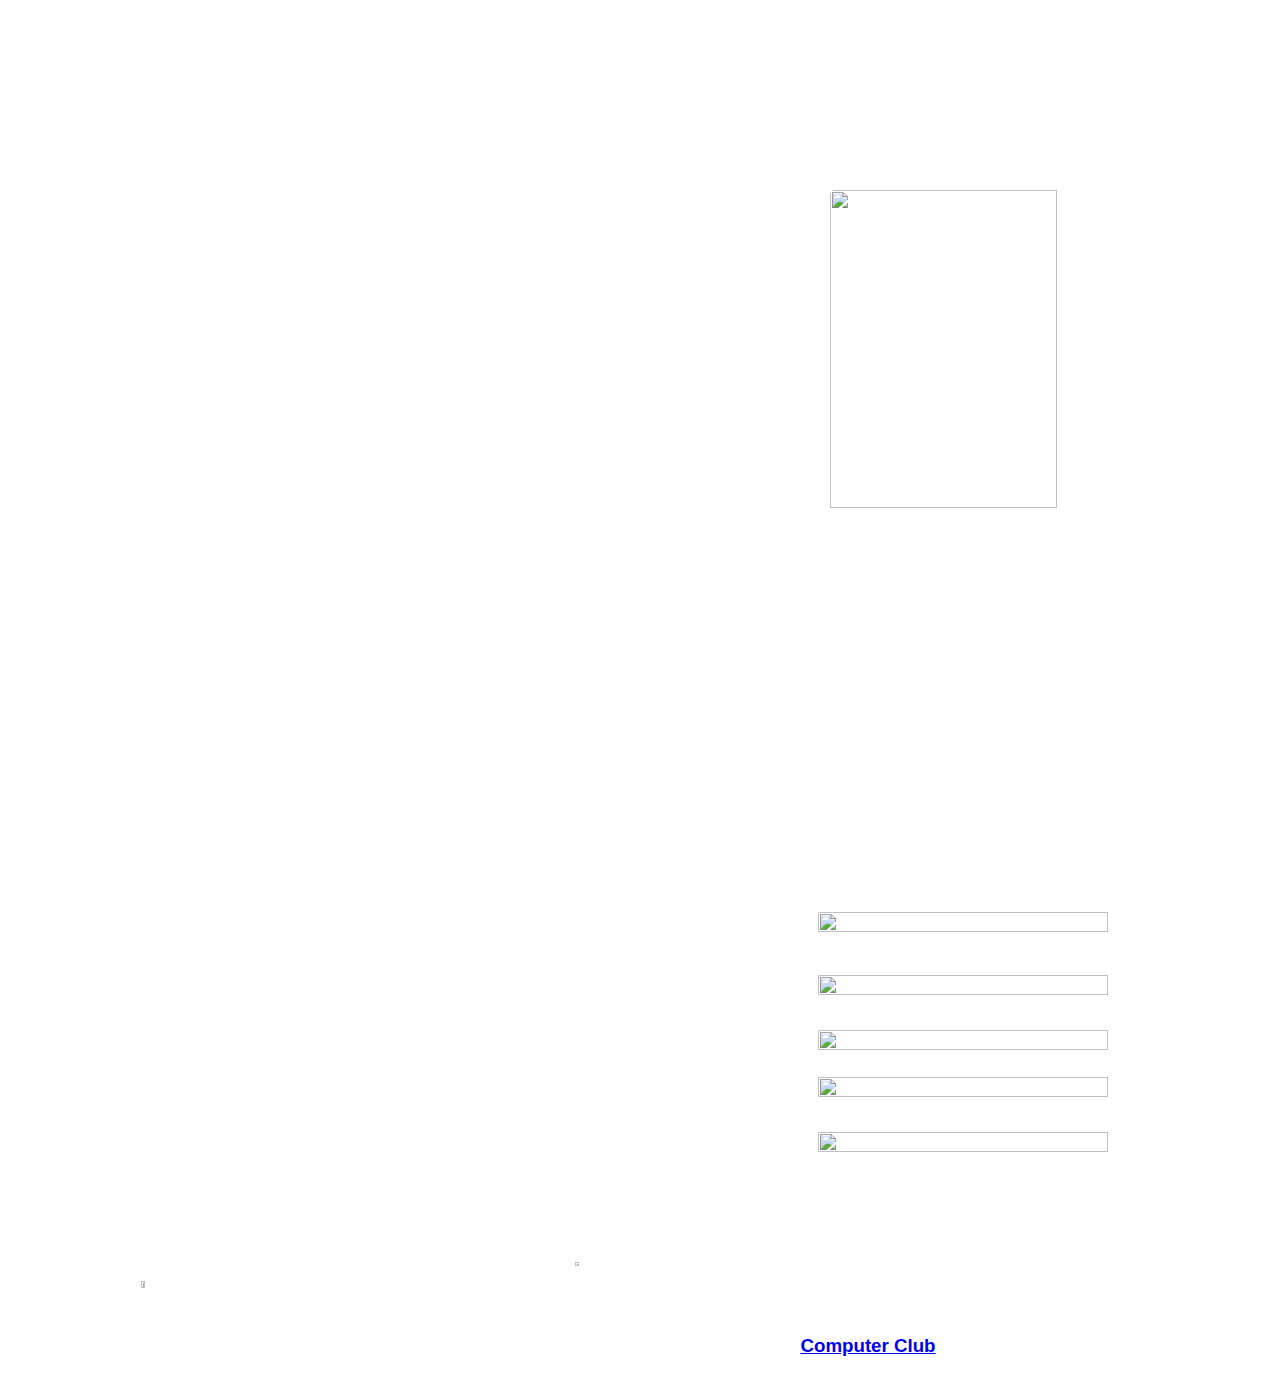
==== index.html @ 6a5c1b3e "Add files via upload" ====
<Doctype html!>
<html>
<head>
	<Title>Lavnish Maunthrooa</title>
	<link rel="stylesheet" href="lavnish.css"/> 
</head>

<body>
	<!-- Header Element -->
	<header>
	<img src="">
	<h1>Lavnish Maunthrooa</h1>
	</header>
		
	<!-- Main Element -->
	<main>
		<div id="profil">
			<img src="img/LavnishProfile.JPG" alt="profil"/>
		</div>
		<div id="perso">
		<div id="about"><h2>About me</h2>
		<p>I am the founder of computer club.  My aim is to empower youngsters toward creativity and innovation.</p></div>
		
		<div id="qualif"><h3>Qualifications</h3>
		<ul>
			<li>University of Mauritius</li>
			<ol>
				<li>Msc Software Project Management</li>
				<li>Bsc Computer Science</li>
				<p>Final Year Project(Implementing queing model restaurants in Mauritius)Grade <b>A*</b></p>
			</ol>
			
			<li>SSS Forest Side Boys</li>
			<ol>
				<li>Higher School Certificate</li>
				<li>School Certificate</li>
			</ol>
			
			<li>Other Certification:</li>
			<ol>
				<li>Advance Electronic Module at School of Electonic</li>
				<li>city & Guilds </li>
				<li>Comptia A+</li>
			</ol>
		</ul></div>
	</div>
	<div id="achievements">
		<h3>Achievements & Experience</h3>
		<table>
			<tr><td width="60%">Team Leader of STEM project(affiliated with <b>Huawei</b> to raise awareness of Science and Technology in colleges</td>
				<td><img src="img/Stem.jpg"></td></tr>

			<tr><td>1st runner-up of UNESCO AI web documentary challenge(Represented Mauritius at inter-continental level</td>
				<td><img src="img/Webdocumentary.jpg"></td></Doctype>

			<tr><td>Head Organizer of Uom App Competition 1st edition 2020</td>
				<td><img src="img/AppCompetition.jpg"></td></tr>

			<tr><td>Head Organizer of Uom Web Competition 1st edition 2019</td>
				<td><img src="img/WebCompetition.jpg"></td></tr>

			<tr><td>1st runner-up of ICT Innovation Business IDEA Competition 2017/2018 by NCB(National Computer Board)</td>
				<td><img src="img/NCB.jpg"></td></tr>
		</table>
	</div>
	</main>
	<footer>
		<div id="phone"><img src="img/phone.jpg">5-706-5516</div>
		<div id="email"><img src="img/email.png"><a href="mailto:lavnish.maunthrooa@computer-club.tech">lavnish.maunthrooa@computer-club.tech</a></div><br><br>
		<h3>For more information about our club please check out and like our <a href=https://www.facebook.com/UoMComputerClub>Computer Club</a> Facebook page on the link below!</h3>
	</footer>

</body>

</html>
---- lavnish.css ----
body{
    font-family: Verdana, Geneva, Tahoma, sans-serif;
    background-image: url("img/bg.jpg");
    color: white;
}
h1{
    position: relative;
    margin-left: 38%;
    margin-top: 4%;
    margin-bottom: 2%;
}
#perso{
    display: block;
    margin-left: 7%;
}
#profil{
    display: block;
    width: 50%;
    float:right;
}
#profil img{
    width: 60%;
    height:auto;
    margin-left: 30%;
    border-radius: 1%;
}
#achievements{
    width: 100%;
    margin-top: 13%;
}
#achievements h3{
    margin-left: 40%;
}
#about{
    margin-top: 8%;
    text-align: center;
}
#qualif{
    margin-top: 9%;
}
#qualif h3{
    text-align: center;
    margin-bottom: 2%;
}
#achievements img{
    height: auto;
    width:80%;
}
table{
    width:90%;
    height: auto;
    margin-left: 10%;
    border-spacing: 0 25px;
    margin-bottom: 5%;
}
table img{
   border-radius: 1%;
}
footer{
    text-align: center;
}
footer img{
    width:5%;
    height:auto;
}
#phone{
    float: left;
    margin-left: 10%;
    margin-right: -5%;
    margin-top: 2%;
}
#phone img{
    margin-bottom: -3%;
    margin-right: 2%;
    width:9%;
    height:auto;
}
#email img{
    margin-bottom: -2%;
    margin-top: 1%;
}
#email a{
    color: white;
}
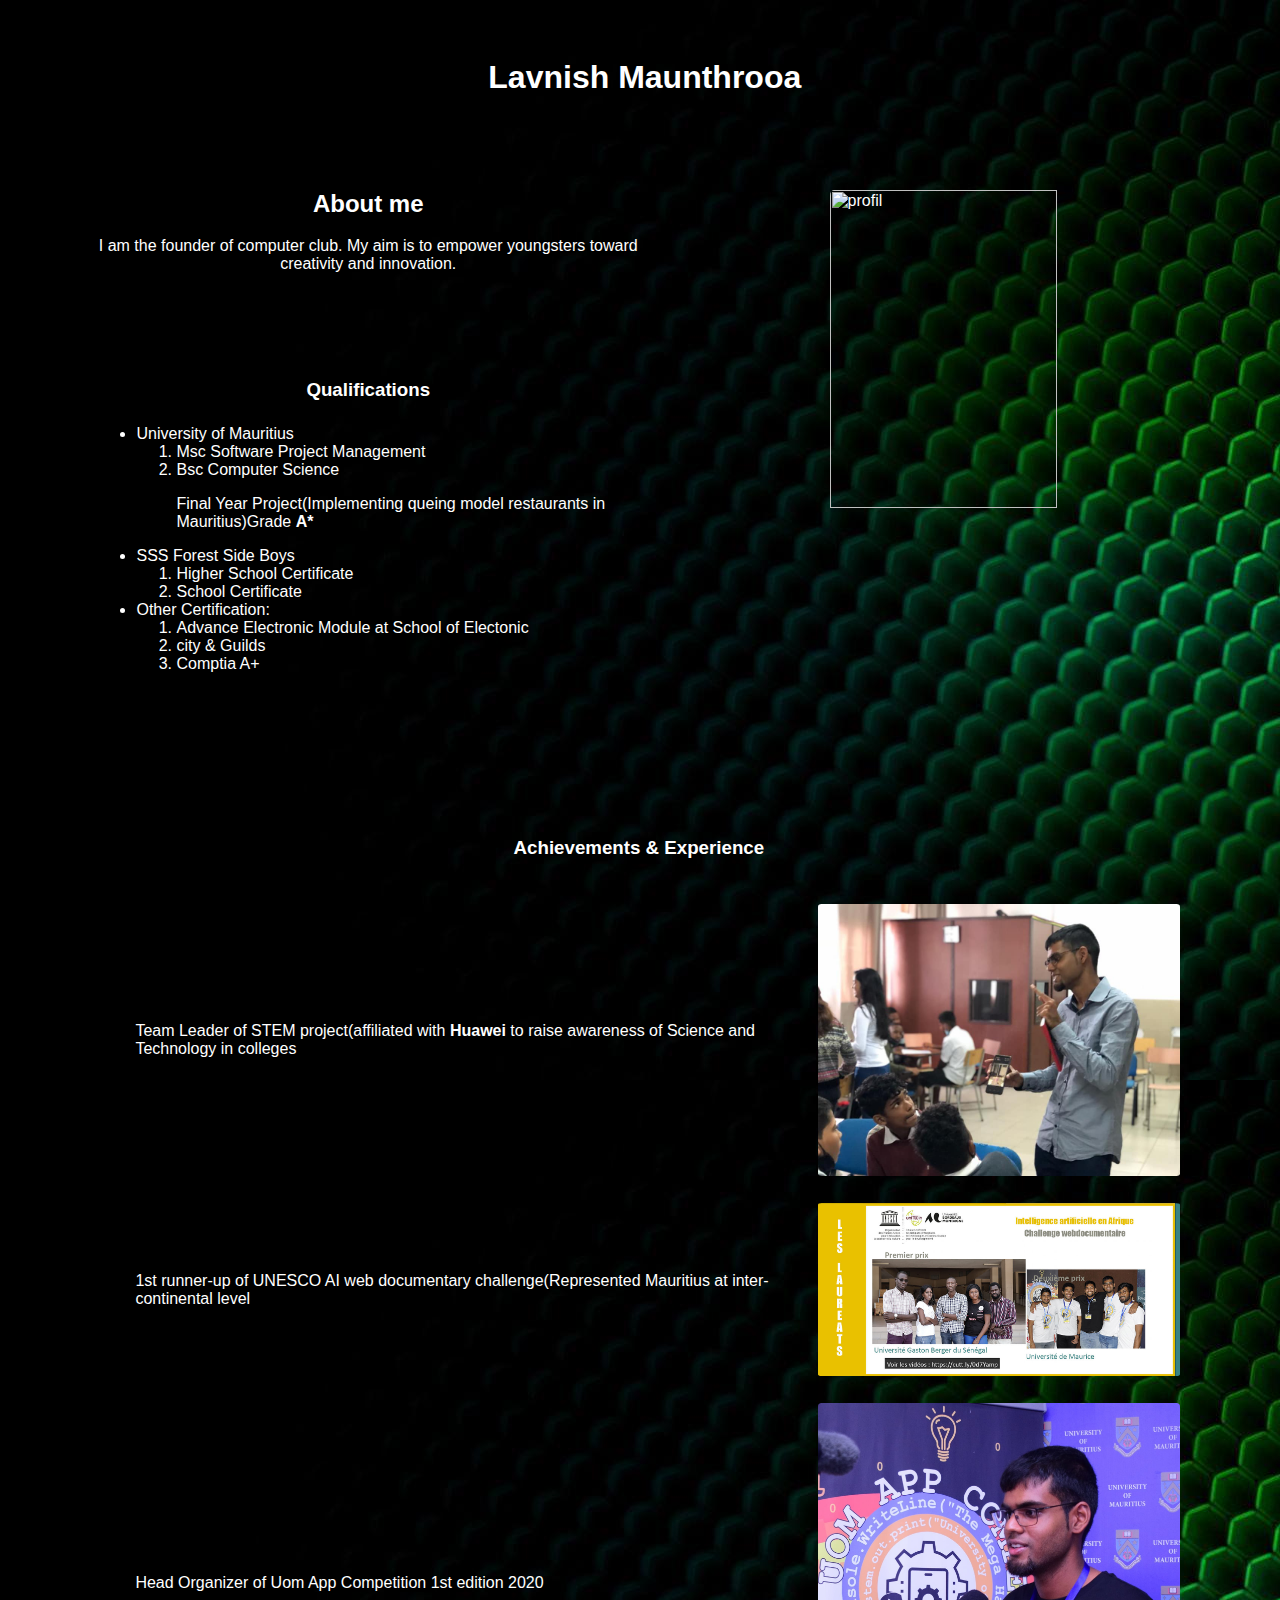
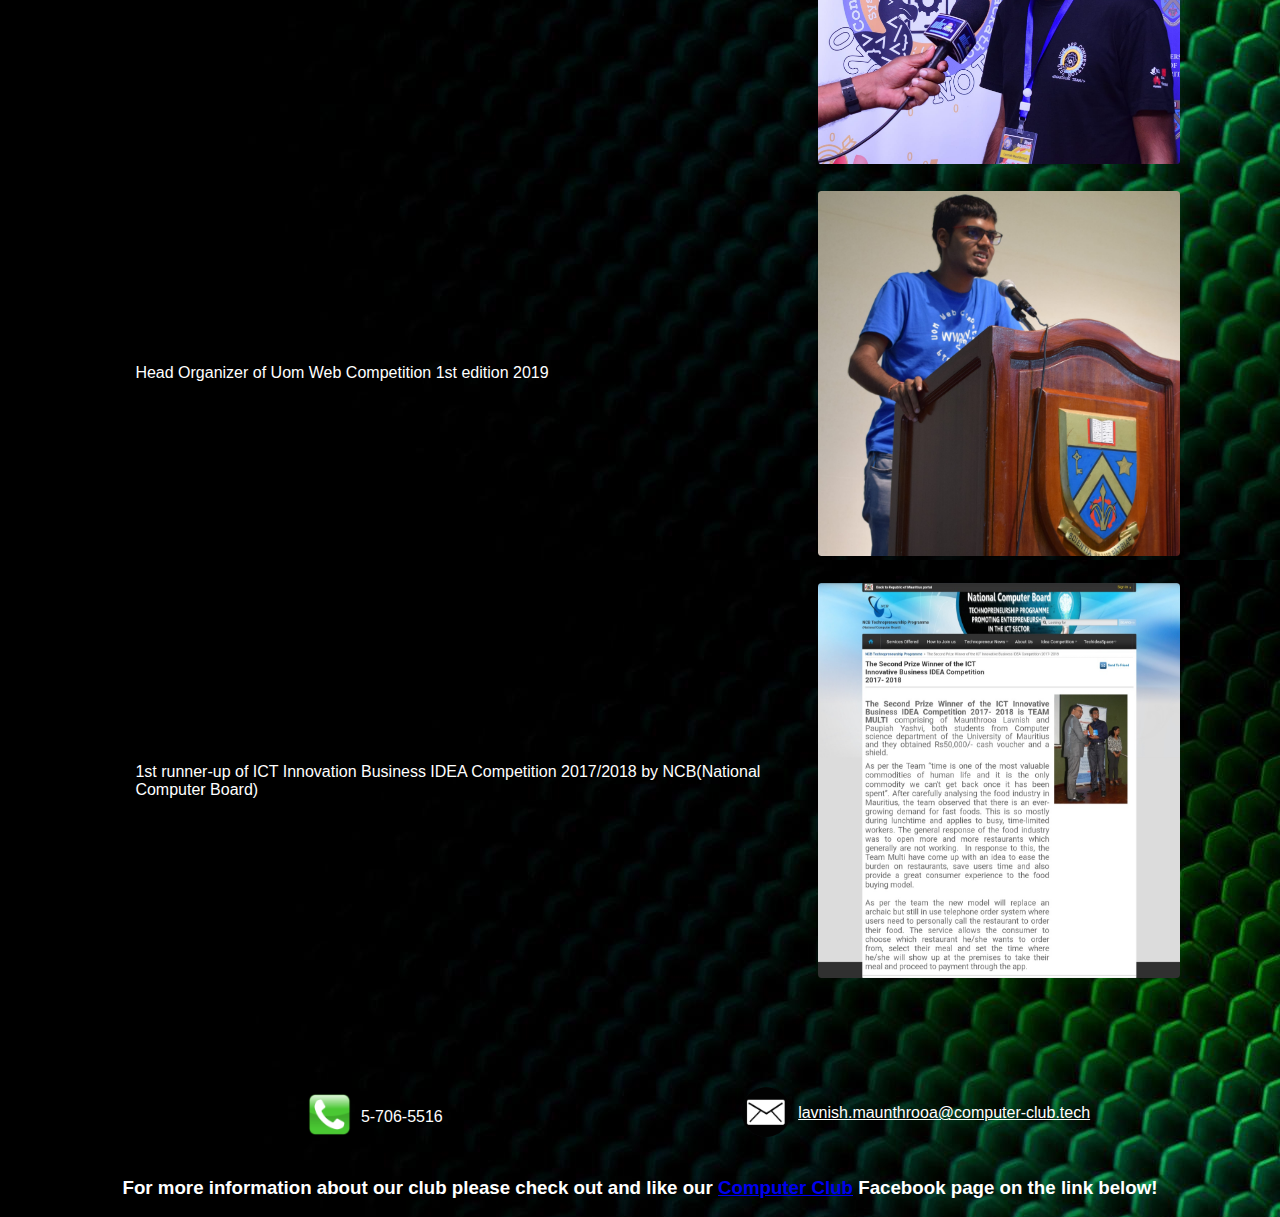
==== commit 5dc714b7: "Update index.html" ====
--- a/index.html
+++ b/index.html
@@ -15,7 +15,7 @@
 	<!-- Main Element -->
 	<main>
 		<div id="profil">
-			<img src="img/LavnishProfile.JPG" alt="profil"/>
+			<img src="./img/LavnishProfile.JPG" alt="profil"/>
 		</div>
 		<div id="perso">
 		<div id="about"><h2>About me</h2>
@@ -72,4 +72,4 @@
 
 </body>
 
-</html>+</html>
